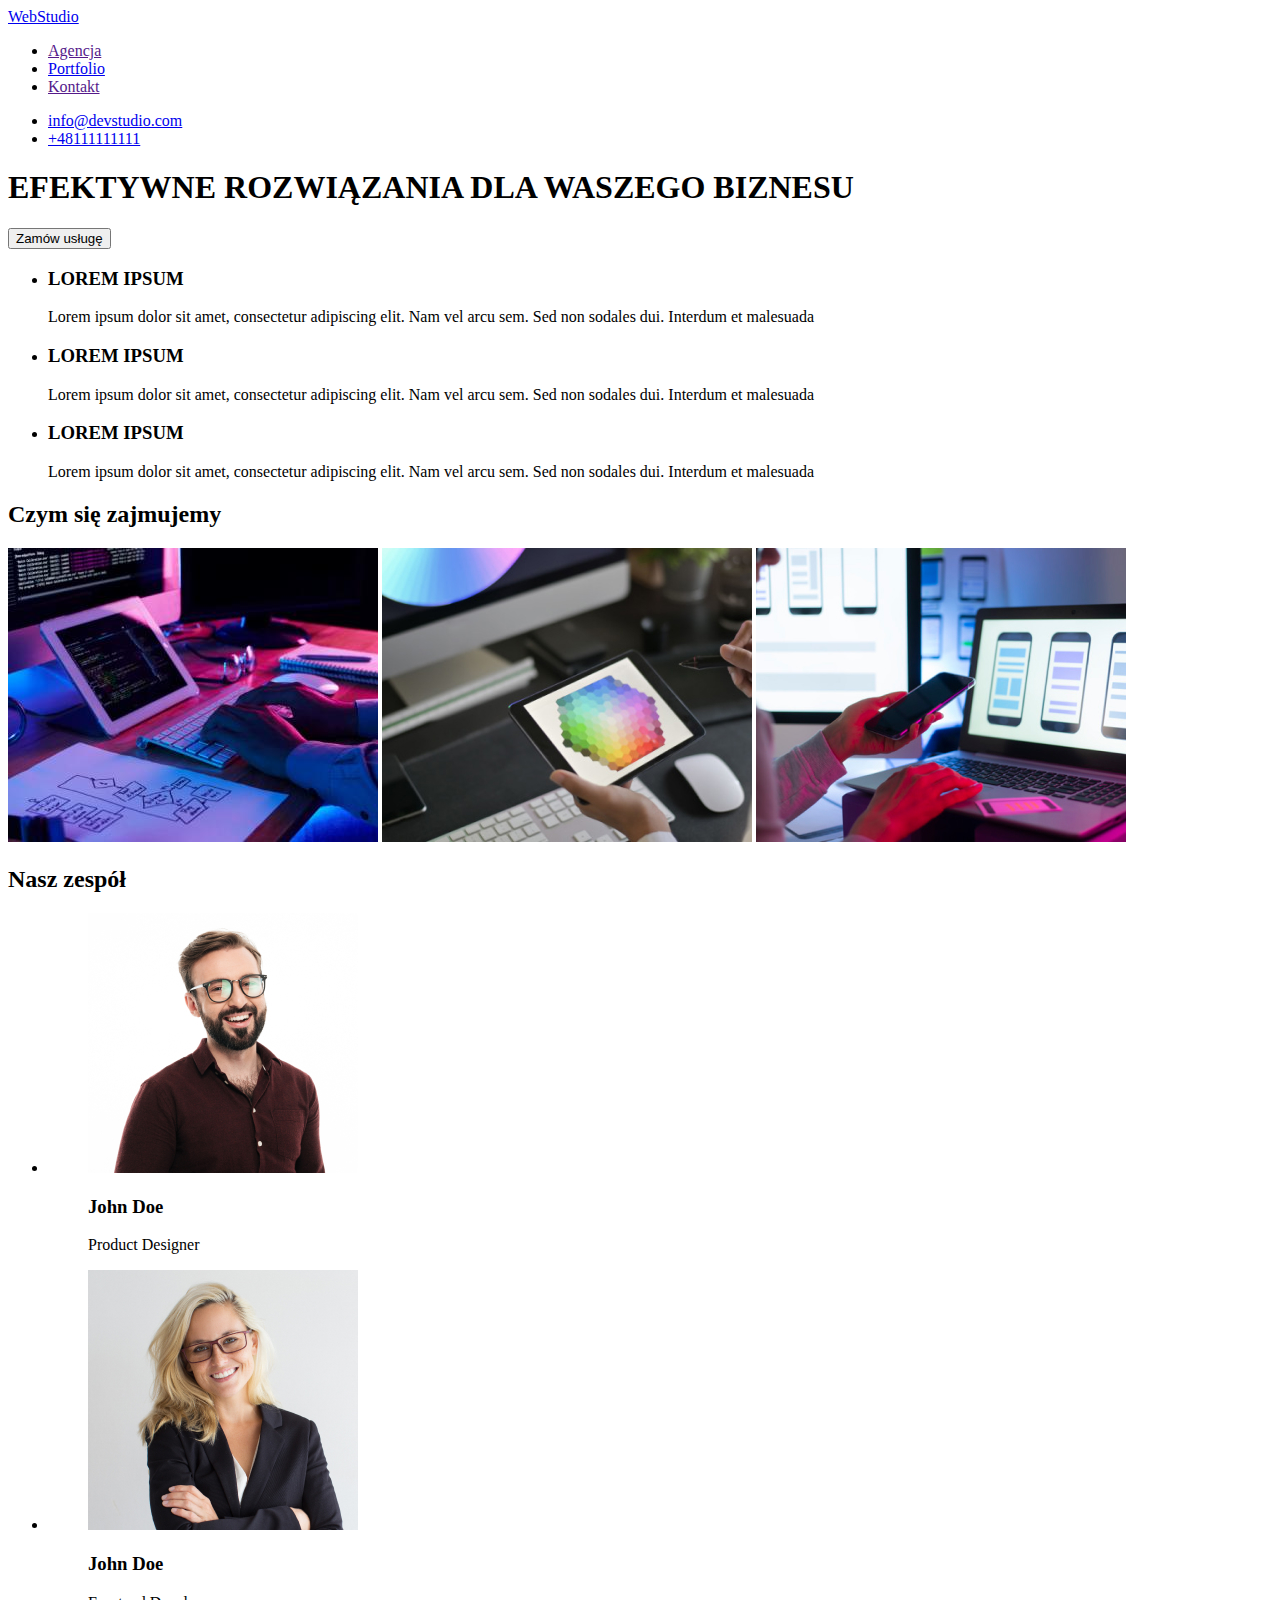
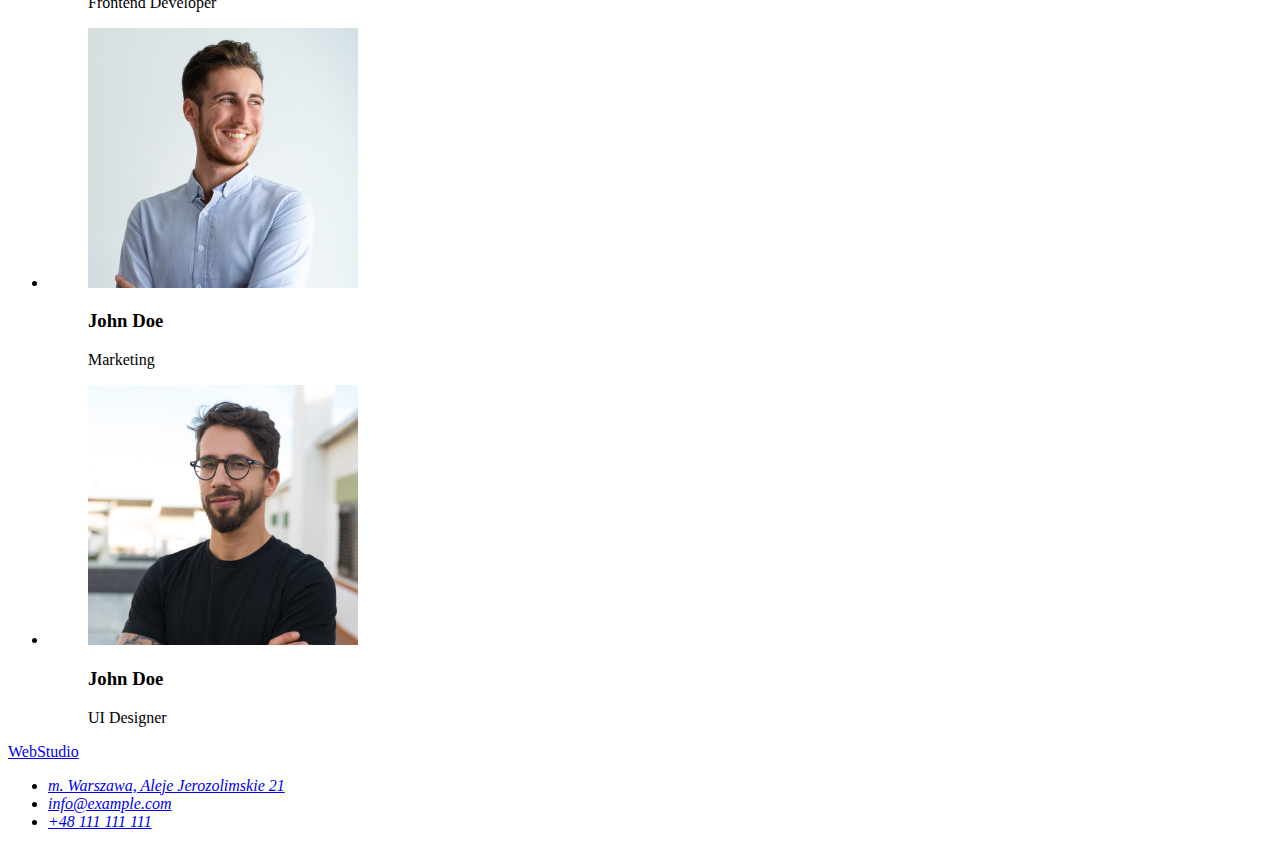
==== index.html @ 96599797 "2" ====
<!DOCTYPE html>
<html lang="pl">
  <head>
    <meta charset="utf-8" />
    <meta http-equiv="X-UA-Compatible" content="IE=edge" />
    <meta name="viewport" content="width=device-width, initial-scale=1.0" />
    <title>hw2 - main page</title>
  </head>
  <body>
    <header>
      <a href="./index.html">WebStudio</a>
      <nav>
        <ul>
          <li><a href="">Agencja</a></li>
          <li><a href="portfolio.html">Portfolio</a></li>
          <li><a href="">Kontakt</a></li>
        </ul>
      </nav>
      <div>
        <ul>
          <li><a href="mailto:info@devstudio.com">info@devstudio.com</a></li>
          <li><a href="tel:+48111111111">+48111111111</a></li>
        </ul>
      </div>
      <section>
        <h1>EFEKTYWNE ROZWIĄZANIA DLA WASZEGO BIZNESU</h1>
        <button type="button">Zamów usługę</button>
      </section>
    </header>
    <main>
      <section>
        <ul>
          <li>
            <h3>LOREM IPSUM</h3>
            <p>
              Lorem ipsum dolor sit amet, consectetur adipiscing elit. Nam vel arcu sem. Sed non sodales dui. Interdum
              et malesuada
            </p>
          </li>
          <li>
            <h3>LOREM IPSUM</h3>
            <p>
              Lorem ipsum dolor sit amet, consectetur adipiscing elit. Nam vel arcu sem. Sed non sodales dui. Interdum
              et malesuada
            </p>
          </li>
          <li>
            <h3>LOREM IPSUM</h3>
            <p>
              Lorem ipsum dolor sit amet, consectetur adipiscing elit. Nam vel arcu sem. Sed non sodales dui. Interdum
              et malesuada
            </p>
          </li>
        </ul>
      </section>
      <section>
        <h2>Czym się zajmujemy</h2>
        <img src="images/img.jpg" alt="Pisanie na klawiaturze" width="370" height="294" />
        <img src="images/tablet.jpg" alt="telefon" width="370" height="294" />
        <img src="images/telefon.jpg" alt="tablet" width="370" height="294" />
      </section>
      <section>
        <h2>Nasz zespół</h2>
        <ul>
          <li>
            <figure>
              <img
                src="images/mezczyznawkoszuliiokularach.jpg"
                alt="Mężczyzna w koszuli i okularach"
                width="270"
                height="260" />
              <figcaption>
                <h3>John Doe</h3>
                <p>Product Designer</p>
              </figcaption>
            </figure>
          </li>
          <li>
            <figure>
              <img
                src="images/imgkobietawokularachiblondwlosach.jpg"
                alt="Kobieta w okularach i blond włosach"
                width="270"
                height="260" />
              <figcaption>
                <h3>John Doe</h3>
                <p>Frontend Developer</p>
              </figcaption>
            </figure>
          </li>
          <li>
            <figure>
              <img src="images/imgchlopakwkoszuli.jpg" alt="imgChłopak w koszuli" width="270" height="260" />
              <figcaption>
                <h3>John Doe</h3>
                <p>Marketing</p>
              </figcaption>
            </figure>
          </li>
          <li>
            <figure>
              <img src="images/imgmezczyznawbluzce.jpg" alt="Mężczyzna w bluzce" width="270" height="260" />
              <figcaption>
                <h3>John Doe</h3>
                <p>UI Designer</p>
              </figcaption>
            </figure>
          </li>
        </ul>
      </section>
    </main>
    <footer>
      <a href="WebStudio">WebStudio</a>
      <address>
        <ul>
          <li><a href="m.Warszawa,AlejeJerozolimskie21">m. Warszawa, Aleje Jerozolimskie 21</a><br /></li>
          <li><a href="info@example.com">info@example.com</a><br /></li>
          <li><a href="+48111111111">+48 111 111 111</a></li>
        </ul>
      </address>
    </footer>
  </body>
</html>
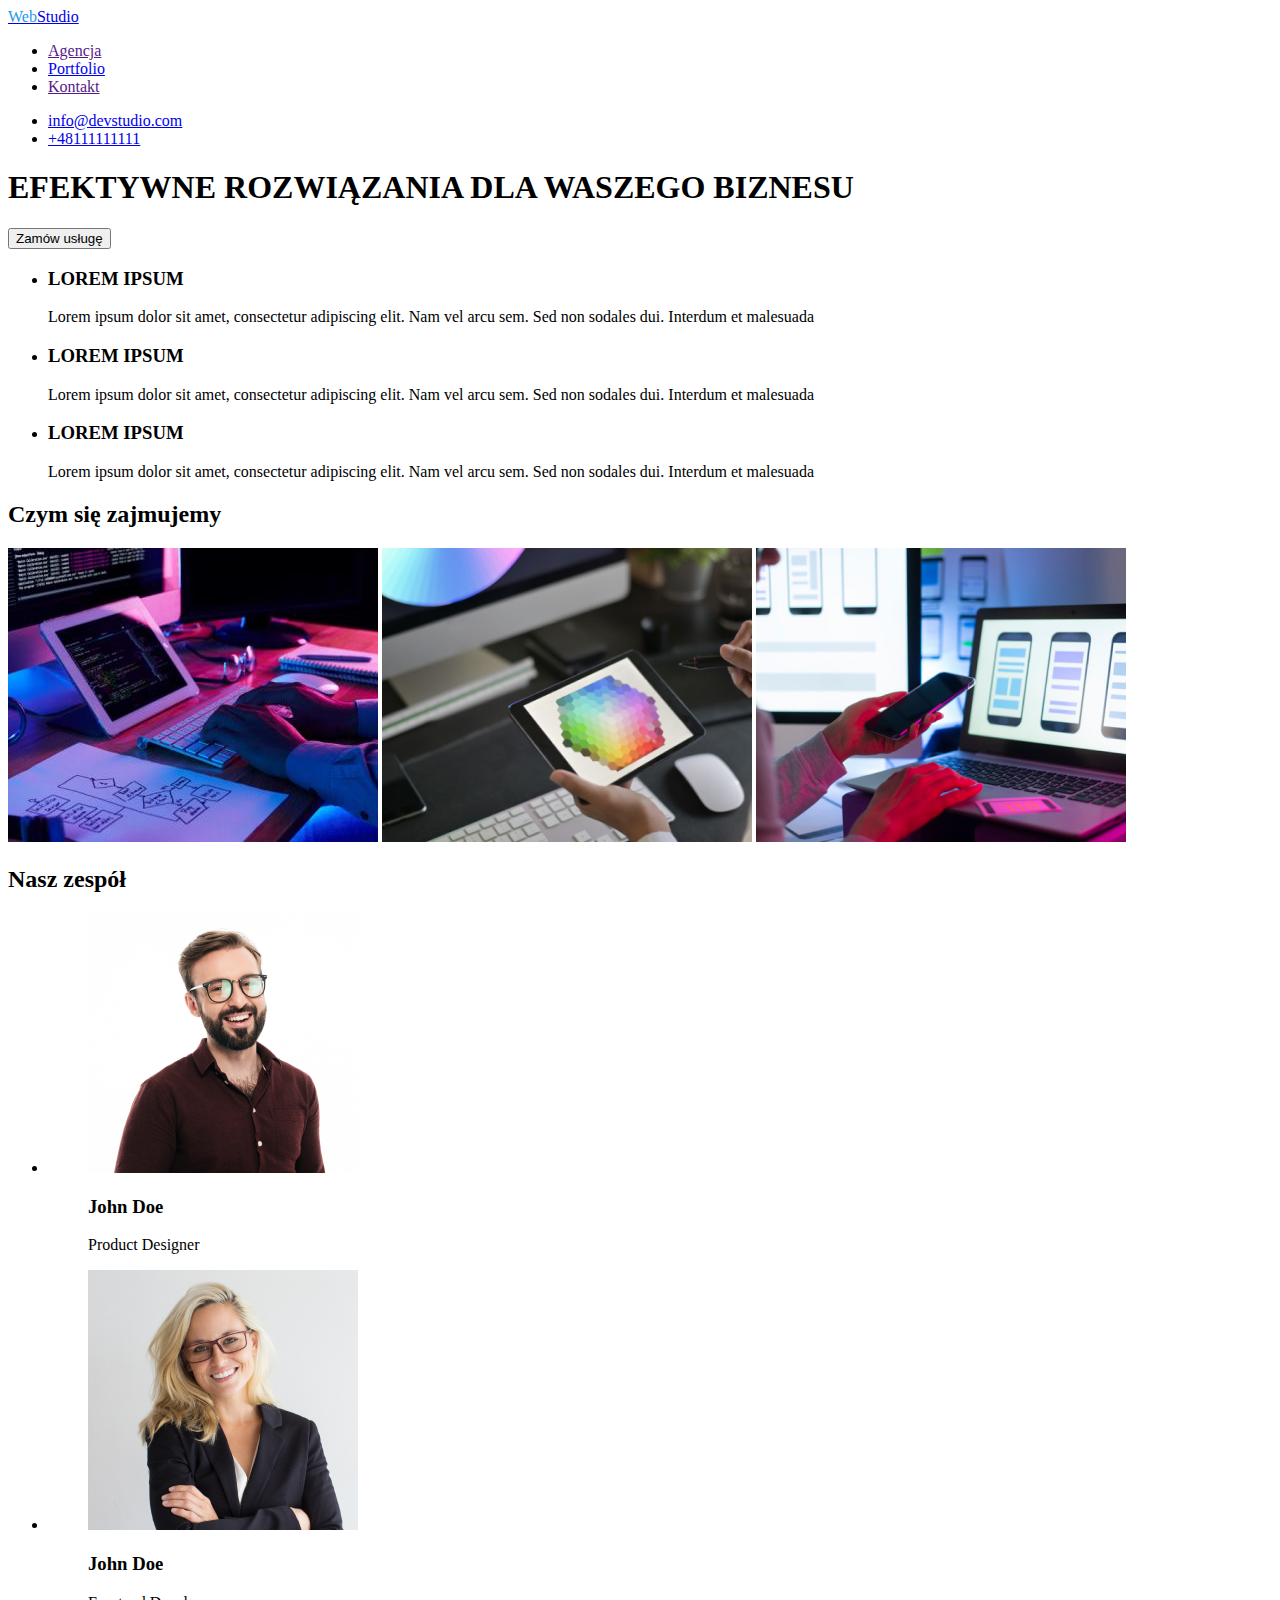
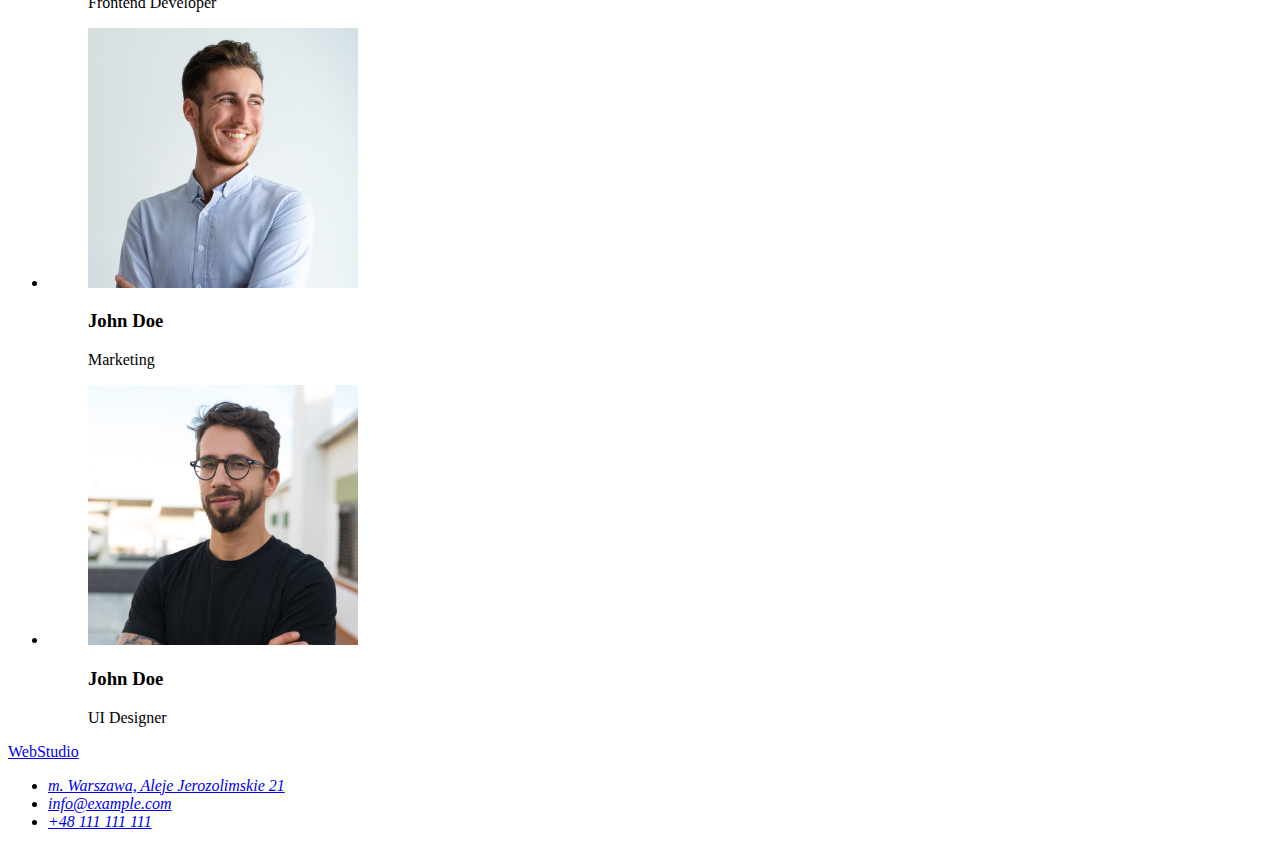
==== commit 208b77d6: "add css" ====
--- a/index.html
+++ b/index.html
@@ -5,10 +5,16 @@
     <meta http-equiv="X-UA-Compatible" content="IE=edge" />
     <meta name="viewport" content="width=device-width, initial-scale=1.0" />
     <title>hw2 - main page</title>
+    <link rel="preconnect" href="https://fonts.googleapis.com" />
+    <link rel="preconnect" href="https://fonts.gstatic.com" crossorigin />
+    <link
+      href="https://fonts.googleapis.com/css2?family=Raleway:wght@700&family=Roboto:wght@400;500;700;900&display=swap"
+      rel="stylesheet" />
+    <link rel="stylesheet" href="./css/style.css" />
   </head>
   <body>
-    <header>
-      <a href="./index.html">WebStudio</a>
+    <header class="header">
+      <a href="./index.html"><span class="logo-web">Web</span>Studio</a>
       <nav>
         <ul>
           <li><a href="">Agencja</a></li>
@@ -16,18 +22,16 @@
           <li><a href="">Kontakt</a></li>
         </ul>
       </nav>
-      <div>
-        <ul>
-          <li><a href="mailto:info@devstudio.com">info@devstudio.com</a></li>
-          <li><a href="tel:+48111111111">+48111111111</a></li>
-        </ul>
-      </div>
+      <ul>
+        <li><a href="mailto:info@devstudio.com">info@devstudio.com</a></li>
+        <li><a href="tel:+48111111111">+48111111111</a></li>
+      </ul>
+    </header>
+    <main>
       <section>
         <h1>EFEKTYWNE ROZWIĄZANIA DLA WASZEGO BIZNESU</h1>
         <button type="button">Zamów usługę</button>
       </section>
-    </header>
-    <main>
       <section>
         <ul>
           <li>
--- a/css/style.css
+++ b/css/style.css
@@ -0,0 +1,7 @@
+font-family: 'Raleway', sans-serif;
+font-family: 'Roboto', sans-serif;
+.header {
+}
+.logo-web {
+  color: rgba(33, 150, 243, 1);
+}
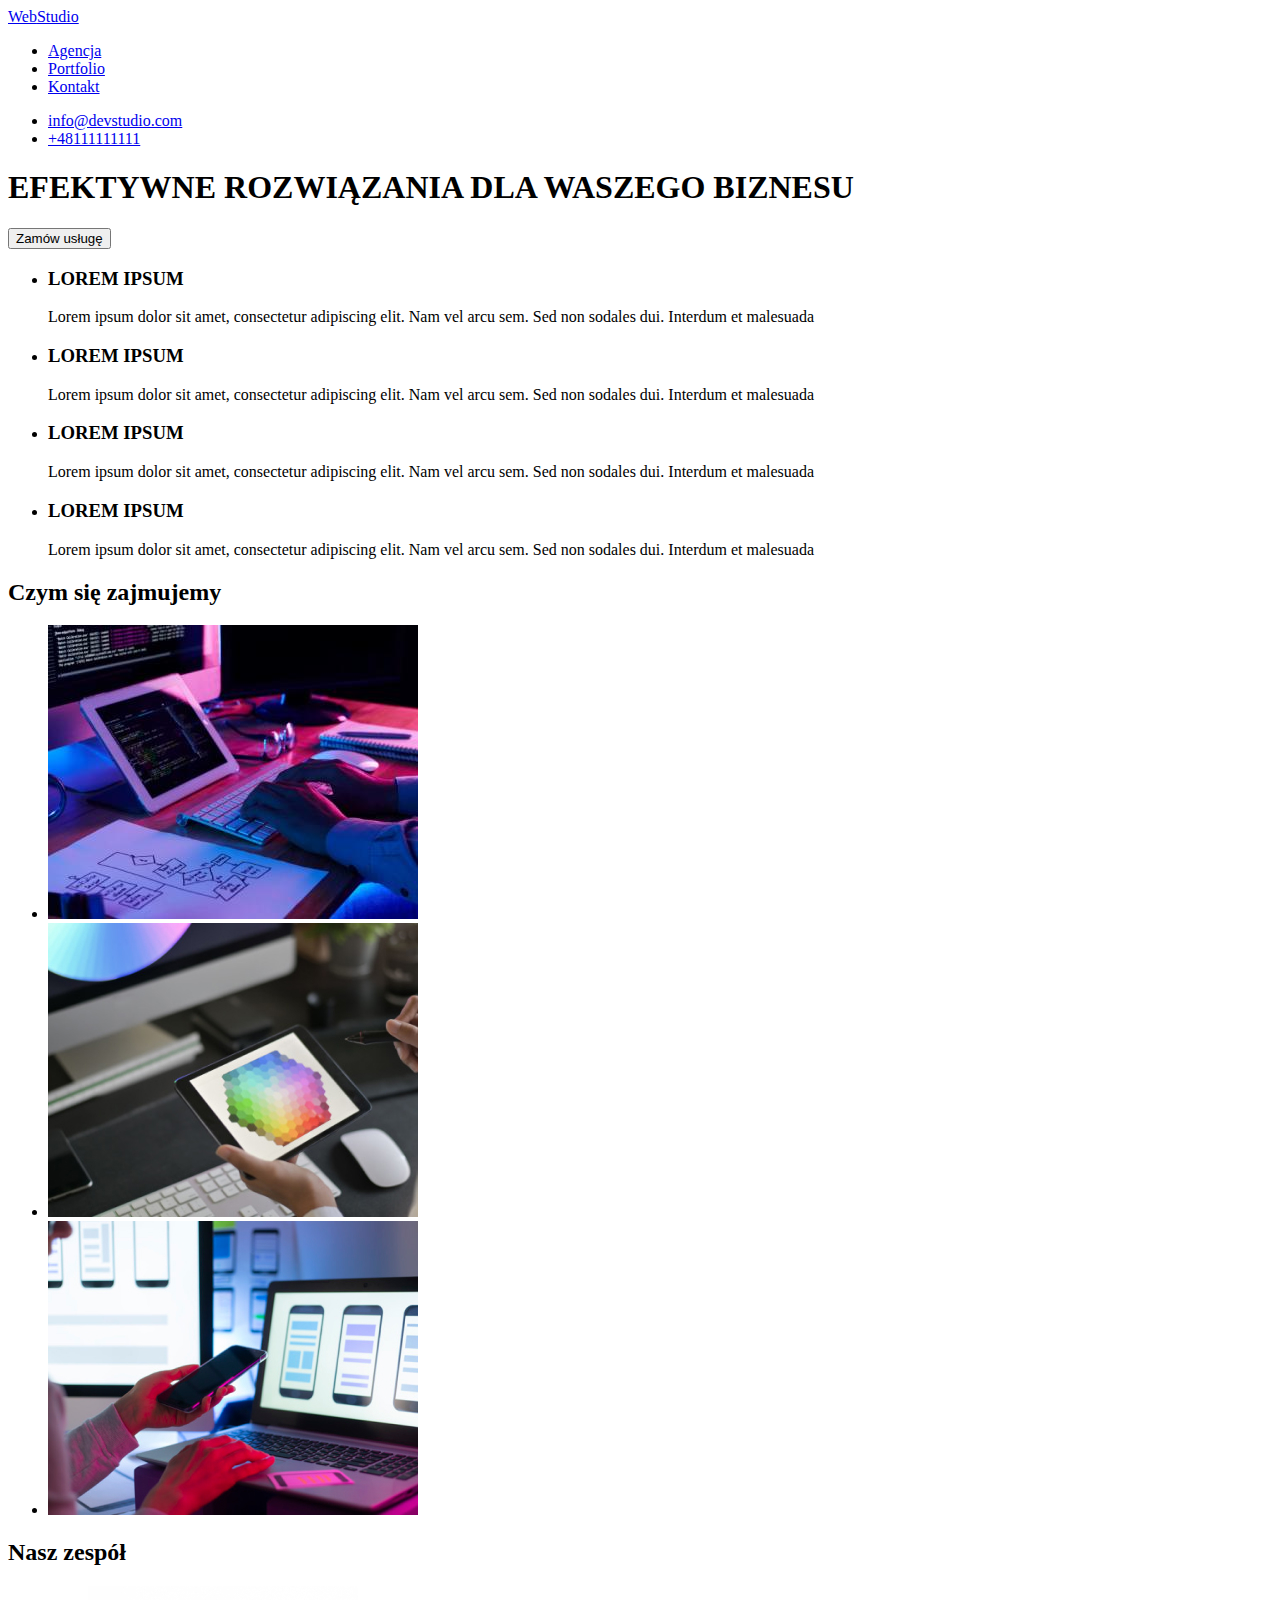
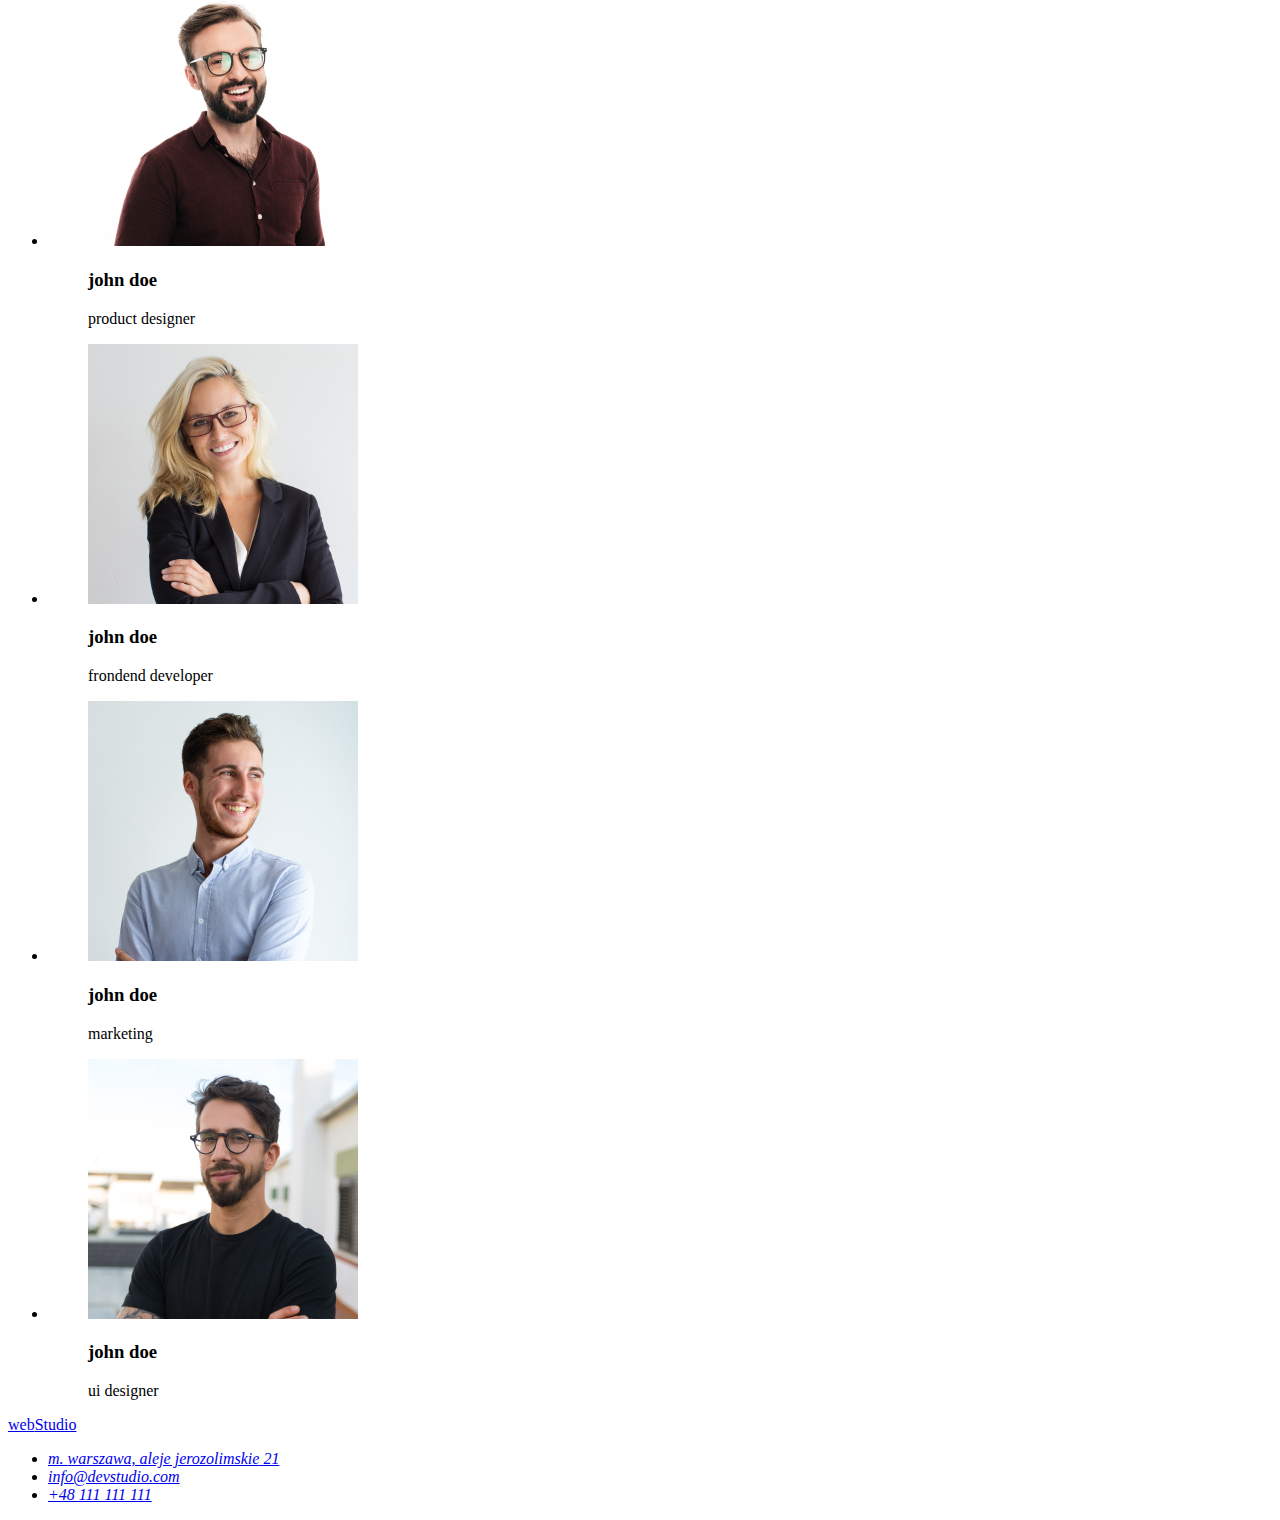
==== commit 3a3340a0: "add class" ====
--- a/index.html
+++ b/index.html
@@ -4,7 +4,7 @@
     <meta charset="utf-8" />
     <meta http-equiv="X-UA-Compatible" content="IE=edge" />
     <meta name="viewport" content="width=device-width, initial-scale=1.0" />
-    <title>hw2 - main page</title>
+    <title>WebStudio</title>
     <link rel="preconnect" href="https://fonts.googleapis.com" />
     <link rel="preconnect" href="https://fonts.gstatic.com" crossorigin />
     <link
@@ -14,59 +14,88 @@
   </head>
   <body>
     <header class="header">
-      <a href="./index.html"><span class="logo-web">Web</span>Studio</a>
-      <nav>
-        <ul>
-          <li><a href="">Agencja</a></li>
-          <li><a href="portfolio.html">Portfolio</a></li>
-          <li><a href="">Kontakt</a></li>
+      <nav class="header__nav">
+        <a class="header__logo" href="./index.html"><span class="logo__web">Web</span>Studio</a>
+        <ul class="header__menu">
+          <li class="header__menu-item">
+            <a class="header__menu-link" href="#">Agencja</a>
+          </li>
+          <li class="header__menu-item">
+            <a class="header__menu-link" href="portfolio.html">Portfolio</a>
+          </li>
+          <li class="header__menu-item">
+            <a class="header__menu-link" href="#">Kontakt</a>
+          </li>
         </ul>
       </nav>
-      <ul>
-        <li><a href="mailto:info@devstudio.com">info@devstudio.com</a></li>
-        <li><a href="tel:+48111111111">+48111111111</a></li>
+      <ul class="header__contact">
+        <li class="header__contact-item">
+          <a class="header__contact-link" href="mailto:info@devstudio.com">info@devstudio.com</a>
+        </li>
+        <li class="header__contact-item">
+          <a class="header__contact-link" href="tel:+48111111111">+48111111111</a>
+        </li>
       </ul>
     </header>
+    <!--Main website-->
     <main>
+      <section class="headline">
+        <h1>EFEKTYWNE ROZWIĄZANIA DLA WASZEGO BIZNESU</h1>
+        <button class="headline__button" type="button">Zamów usługę</button>
+      </section>
+      <!--history section-->
       <section>
-        <h1>EFEKTYWNE ROZWIĄZANIA DLA WASZEGO BIZNESU</h1>
-        <button type="button">Zamów usługę</button>
-      </section>
-      <section>
-        <ul>
-          <li>
-            <h3>LOREM IPSUM</h3>
-            <p>
-              Lorem ipsum dolor sit amet, consectetur adipiscing elit. Nam vel arcu sem. Sed non sodales dui. Interdum
-              et malesuada
+        <ul class="history">
+          <li class="history__item">
+            <h3 class="history__title">LOREM IPSUM</h3>
+            <p class="history__text">
+              Lorem ipsum dolor sit amet, consectetur adipiscing elit. Nam vel arcu sem. Sed non
+              sodales dui. Interdum et malesuada
             </p>
           </li>
-          <li>
-            <h3>LOREM IPSUM</h3>
-            <p>
-              Lorem ipsum dolor sit amet, consectetur adipiscing elit. Nam vel arcu sem. Sed non sodales dui. Interdum
-              et malesuada
+          <li class="history__item">
+            <h3 class="history__title">LOREM IPSUM</h3>
+            <p class="history__text">
+              Lorem ipsum dolor sit amet, consectetur adipiscing elit. Nam vel arcu sem. Sed non
+              sodales dui. Interdum et malesuada
             </p>
           </li>
-          <li>
-            <h3>LOREM IPSUM</h3>
-            <p>
-              Lorem ipsum dolor sit amet, consectetur adipiscing elit. Nam vel arcu sem. Sed non sodales dui. Interdum
-              et malesuada
+          <li class="history__item">
+            <h3 class="history__title">LOREM IPSUM</h3>
+            <p class="history__text">
+              Lorem ipsum dolor sit amet, consectetur adipiscing elit. Nam vel arcu sem. Sed non
+              sodales dui. Interdum et malesuada
+            </p>
+          </li>
+          <li class="history__item">
+            <h3 class="history__title">LOREM IPSUM</h3>
+            <p class="history__text">
+              Lorem ipsum dolor sit amet, consectetur adipiscing elit. Nam vel arcu sem. Sed non
+              sodales dui. Interdum et malesuada
             </p>
           </li>
         </ul>
       </section>
-      <section>
-        <h2>Czym się zajmujemy</h2>
-        <img src="images/img.jpg" alt="Pisanie na klawiaturze" width="370" height="294" />
-        <img src="images/tablet.jpg" alt="telefon" width="370" height="294" />
-        <img src="images/telefon.jpg" alt="tablet" width="370" height="294" />
+      <!--what we do section -->
+      <section class="what-we-do">
+        <h2 class="what-we-do__title">Czym się zajmujemy</h2>
+        <ul class="what-we-do__cards">
+          <li class="what-we-do__card">
+            <img src="images/img.jpg" alt="Pisanie na klawiaturze" width="370" height="294" />
+          </li>
+          <li class="what-we-do__card">
+            <img src="images/tablet.jpg" alt="telefon" width="370" height="294" />
+          </li>
+          <li class="what-we-do__card">
+            <img src="images/telefon.jpg" alt="tablet" width="370" height="294" />
+          </li>
+        </ul>
       </section>
-      <section>
-        <h2>Nasz zespół</h2>
-        <ul>
-          <li>
+      <!--Our team-->
+      <section class="team">
+        <h2 class="team__main-title">Nasz zespół</h2>
+        <ul class="team__card">
+          <li class="team__card-item">
             <figure>
               <img
                 src="images/mezczyznawkoszuliiokularach.jpg"
@@ -74,12 +103,12 @@
                 width="270"
                 height="260" />
               <figcaption>
-                <h3>John Doe</h3>
-                <p>Product Designer</p>
+                <h3 class="team__title">john doe</h3>
+                <p class="team__subtitle">product designer</p>
               </figcaption>
             </figure>
           </li>
-          <li>
+          <li class="team__card-item">
             <figure>
               <img
                 src="images/imgkobietawokularachiblondwlosach.jpg"
@@ -87,39 +116,61 @@
                 width="270"
                 height="260" />
               <figcaption>
-                <h3>John Doe</h3>
-                <p>Frontend Developer</p>
+                <h3 class="team__title">john doe</h3>
+                <p class="team__subtitle">frondend developer</p>
               </figcaption>
             </figure>
           </li>
-          <li>
+          <li class="team__card-item">
             <figure>
-              <img src="images/imgchlopakwkoszuli.jpg" alt="imgChłopak w koszuli" width="270" height="260" />
+              <img
+                src="images/imgchlopakwkoszuli.jpg"
+                alt="imgChłopak w koszuli"
+                width="270"
+                height="260" />
               <figcaption>
-                <h3>John Doe</h3>
-                <p>Marketing</p>
+                <h3 class="team__title">john doe</h3>
+                <p class="team__subtitle">marketing</p>
               </figcaption>
             </figure>
           </li>
-          <li>
+          <li class="team__card-item">
             <figure>
-              <img src="images/imgmezczyznawbluzce.jpg" alt="Mężczyzna w bluzce" width="270" height="260" />
+              <img
+                src="images/imgmezczyznawbluzce.jpg"
+                alt="Mężczyzna w bluzce"
+                width="270"
+                height="260" />
               <figcaption>
-                <h3>John Doe</h3>
-                <p>UI Designer</p>
+                <h3 class="team__title">john doe</h3>
+                <p class="team__subtitle">ui designer</p>
               </figcaption>
             </figure>
           </li>
         </ul>
       </section>
     </main>
-    <footer>
-      <a href="WebStudio">WebStudio</a>
+    <!--Website footer-->
+    <footer class="footer">
+      <a class="footer__logo" href="./index.html"><span class="logo__web">web</span>Studio</a>
       <address>
-        <ul>
-          <li><a href="m.Warszawa,AlejeJerozolimskie21">m. Warszawa, Aleje Jerozolimskie 21</a><br /></li>
-          <li><a href="info@example.com">info@example.com</a><br /></li>
-          <li><a href="+48111111111">+48 111 111 111</a></li>
+        <ul class="footer__contact">
+          <li class="footer__contact-item">
+            <a
+              class="footer__contact-link footer__contact-link-location"
+              href="https://goo.gl/maps/kYdDBKaU15SzFSr7A"
+              target="_blank">
+              m.
+              <span class="footer__location">warszawa, aleje jerozolimskie</span>
+              21
+            </a>
+          </li>
+          <li class="footer__contact-item">
+            <a class="footer__contact-link" href="mailto:info@devstudio.com">info@devstudio.com</a>
+          </li>
+          <li class="footer__contact-item">
+            <a class="footer__contact-link" href="tel:+48111111111">+48 111 111 111</a>
+          </li>
         </ul>
       </address>
     </footer>
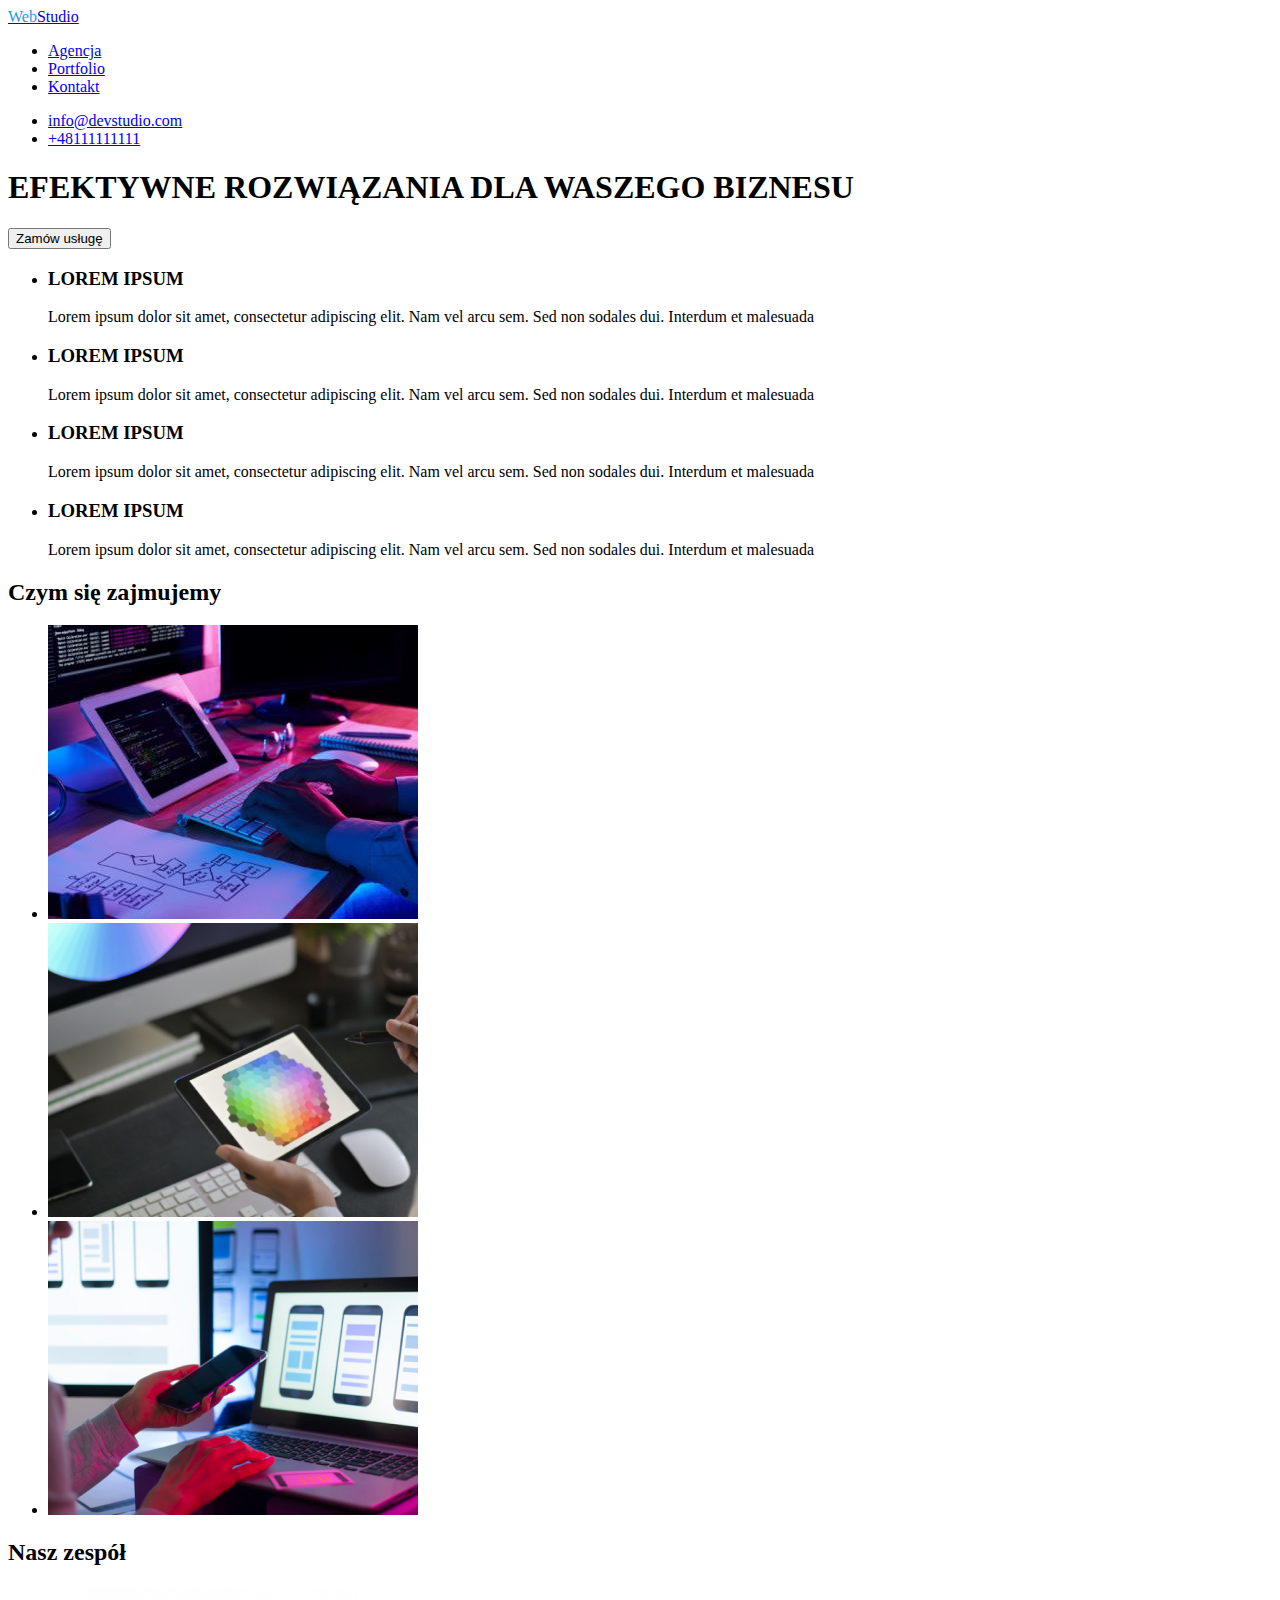
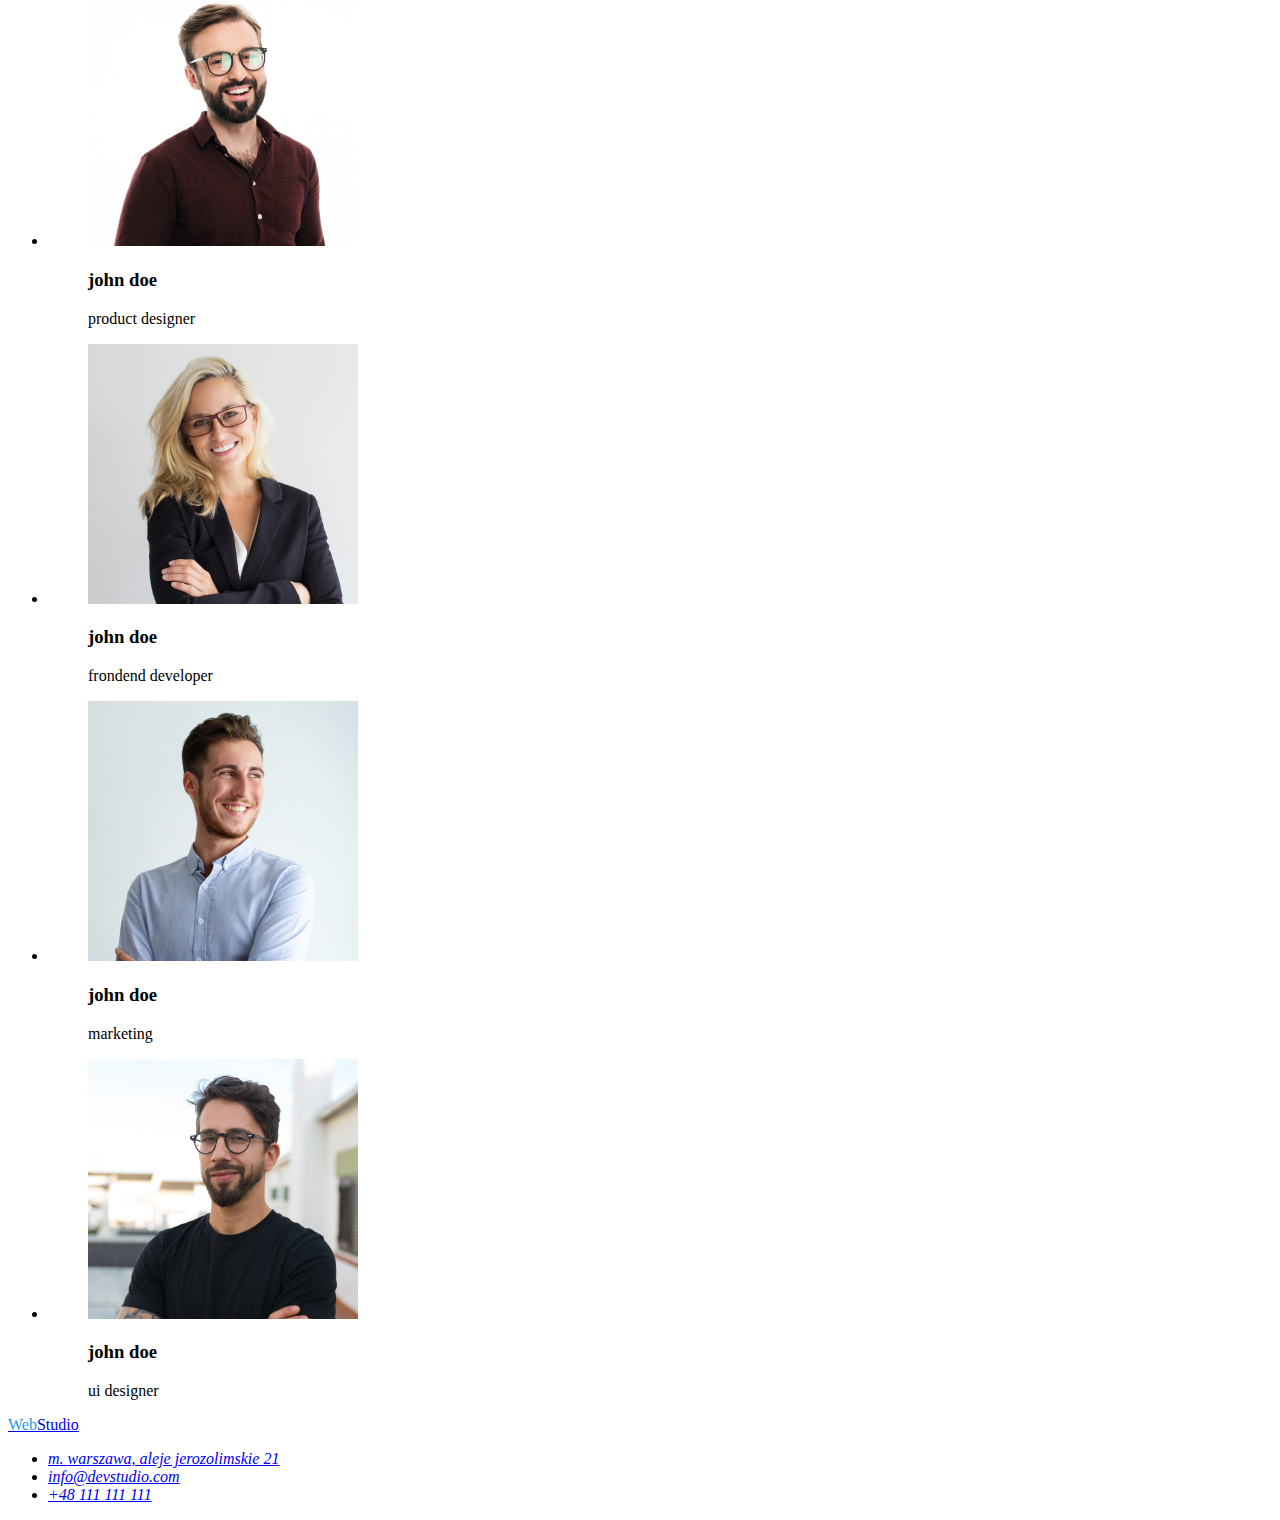
==== commit 620abcb0: "change css styles" ====
--- a/index.html
+++ b/index.html
@@ -152,7 +152,7 @@
     </main>
     <!--Website footer-->
     <footer class="footer">
-      <a class="footer__logo" href="./index.html"><span class="logo__web">web</span>Studio</a>
+      <a class="footer__logo" href="./index.html"><span class="logo__web">Web</span>Studio</a>
       <address>
         <ul class="footer__contact">
           <li class="footer__contact-item">
--- a/css/style.css
+++ b/css/style.css
@@ -2,6 +2,6 @@
 font-family: 'Roboto', sans-serif;
 .header {
 }
-.logo-web {
+.logo__web {
   color: rgba(33, 150, 243, 1);
 }
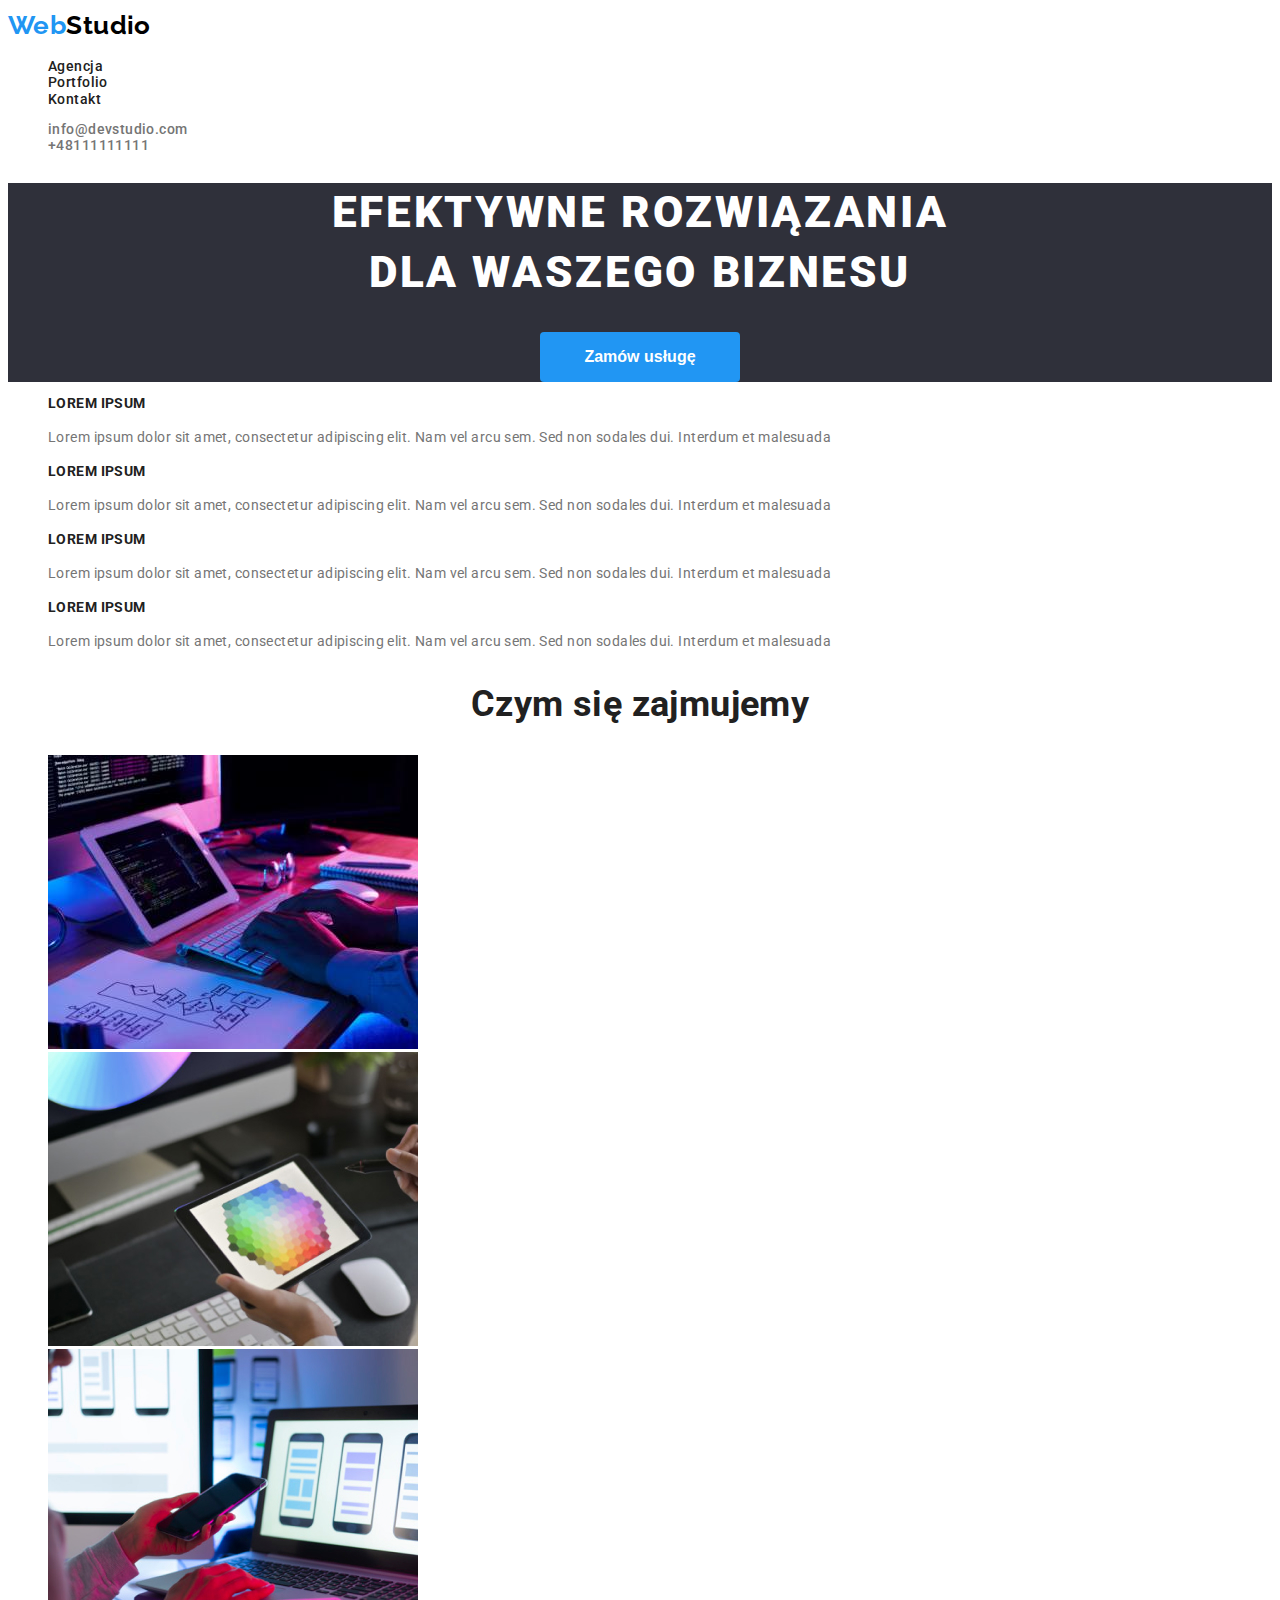
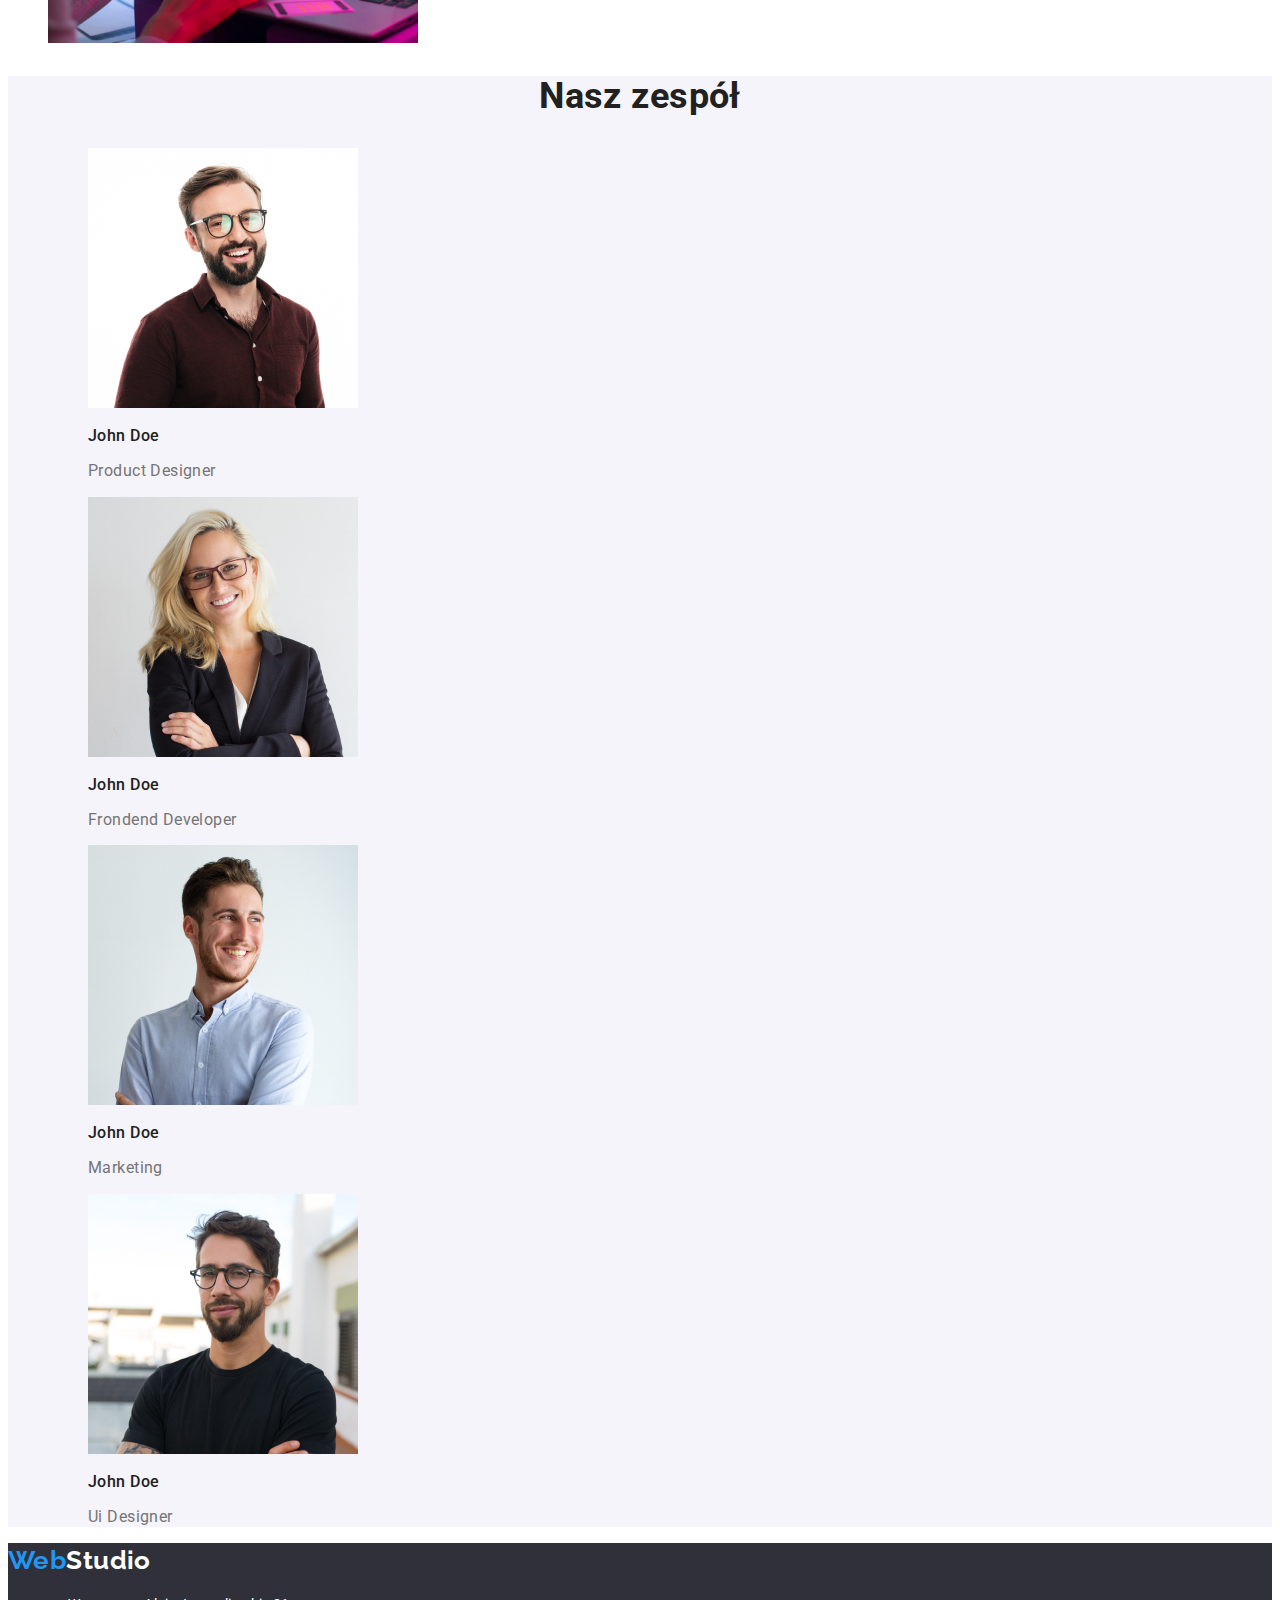
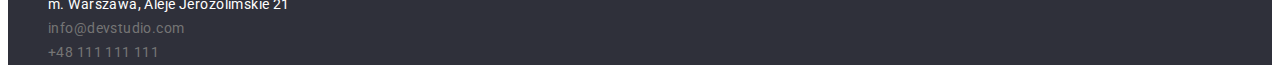
==== commit df04cd07: "add css styles" ====
--- a/index.html
+++ b/index.html
@@ -40,7 +40,10 @@
     <!--Main website-->
     <main>
       <section class="headline">
-        <h1>EFEKTYWNE ROZWIĄZANIA DLA WASZEGO BIZNESU</h1>
+        <h1 class="headline__main-headline">
+          efektywne rozwiązania<br />
+          dla waszego biznesu
+        </h1>
         <button class="headline__button" type="button">Zamów usługę</button>
       </section>
       <!--history section-->
@@ -161,7 +164,7 @@
               href="https://goo.gl/maps/kYdDBKaU15SzFSr7A"
               target="_blank">
               m.
-              <span class="footer__location">warszawa, aleje jerozolimskie</span>
+              <span class="footer__location">Warszawa, Aleje Jerozolimskie</span>
               21
             </a>
           </li>
--- a/css/style.css
+++ b/css/style.css
@@ -1,7 +1,257 @@
-font-family: 'Raleway', sans-serif;
-font-family: 'Roboto', sans-serif;
-.header {
-}
+:root {
+  --logo-basic-color: #000000;
+  --color-first: #ffffff; /*h1 button*/
+  --color-second: #212121; /*section headers*/
+  --color-third: #757575; /*p in other sections in files index and portfolio*/
+  --color-four: #2196f3; /*span logo and hover*/
+  --bg-header: #2f303a;
+  --bg-our-team: #f5f4fa; /*section our team and buttons in portfolio*/
+  --bg-footer: #2f303a;
+  --primary-fonts: "Roboto", sans-serif;
+  --logo-fonts: "Raleway", sans-serif;
+}
+body {
+  font-family: var(--primary-fonts);
+  color: var(--color-third);
+  letter-spacing: 0.03em;
+  font-size: 14px;
+}
+/*main menu and contact in header*/
+.header__menu-link,
+.header__contact-link,
+.header__logo {
+  text-decoration: none;
+}
+
+.header__menu-item,
+.header__contact-item {
+  list-style: none;
+}
+
+.header__logo {
+  font-family: var(--logo-fonts);
+  font-size: 26px;
+  font-weight: 700;
+  line-height: 1.38;
+  color: var(--logo-basic-color);
+}
+
 .logo__web {
-  color: rgba(33, 150, 243, 1);
-}
+  color: var(--color-four);
+  text-transform: capitalize;
+}
+
+.header__menu-link {
+  font-weight: 500;
+  line-height: 1.17;
+  color: var(--color-second);
+  text-transform: capitalize;
+}
+
+.header__menu-link:hover,
+.header__menu-link:focus,
+.header__contact-link:hover,
+.header__contact-link:focus {
+  color: var(--color-four);
+}
+
+.header__contact-link {
+  font-weight: 500;
+  line-height: 1.17;
+  color: var(--color-third);
+}
+
+/*heading and button w section header*/
+.headline {
+  text-align: center;
+  background-color: var(--bg-header);
+}
+
+.headline__main-headline {
+  font-size: 44px;
+  font-weight: 900;
+  line-height: 1.36;
+  text-transform: uppercase;
+  letter-spacing: 0.06em;
+  color: var(--color-first);
+}
+
+.headline__button {
+  width: 200px;
+  height: 50px;
+  border: none;
+  border-radius: 4px;
+  color: var(--color-first);
+  background: var(--color-four);
+  font-weight: 700;
+  font-size: 16px;
+  line-height: 1.87;
+}
+.headline__button::first-letter {
+  text-transform: uppercase;
+}
+
+.headline__button:hover,
+.headline__button:focus {
+  cursor: pointer;
+}
+/*our history section*/
+.history__item {
+  list-style: none;
+}
+
+.history__title {
+  font-size: 14px;
+  font-weight: 700;
+  line-height: 1.14;
+  color: var(--color-second);
+  text-transform: uppercase;
+}
+
+.history__text {
+  line-height: 1.71;
+}
+/*what we do section*/
+.what-we-do__title {
+  font-weight: 700;
+  font-size: 36px;
+  line-height: 1.16;
+  text-align: center;
+  color: var(--color-second);
+}
+
+.what-we-do__title::first-letter {
+  text-transform: uppercase;
+}
+
+.what-we-do__card {
+  list-style: none;
+}
+
+/*team section*/
+.team {
+  background-color: var(--bg-our-team);
+}
+
+.team__card-item {
+  list-style: none;
+}
+
+.team__main-title {
+  font-weight: 700;
+  font-size: 36px;
+  line-height: 1.16;
+  text-align: center;
+  color: var(--color-second);
+}
+
+.team__main-title::first-letter {
+  text-transform: uppercase;
+}
+
+.team__title {
+  font-weight: 500;
+  font-size: 16px;
+  line-height: 1.18;
+  text-transform: capitalize;
+  color: var(--color-second);
+}
+
+.team__subtitle {
+  font-size: 16px;
+  line-height: 1.18;
+  text-transform: capitalize;
+  color: var(--color-third);
+}
+/*footer*/
+.footer {
+  background-color: var(--bg-footer);
+}
+
+.footer__contact-link,
+.footer__logo {
+  text-decoration: none;
+}
+
+.footer__logo {
+  font-family: var(--logo-fonts);
+  font-size: 26px;
+  font-weight: 700;
+  line-height: 1.38;
+  color: var(--logo-basic-color);
+}
+
+.footer__logo,
+.footer__contact-link,
+.footer__contact-item .footer__contact-link-location {
+  color: var(--color-first);
+}
+
+.footer__contact-link,
+.footer__contact-item {
+  font-style: normal;
+  line-height: 1.71;
+  list-style: none;
+  color: var(--color-third);
+}
+
+.footer__location {
+  text-transform: capitalize;
+}
+
+.footer__contact-item .footer__contact-link:hover,
+.footer__contact-item .footer__contact-link:focus {
+  color: var(--color-four);
+}
+
+/*portfolio.html*/
+/*filter buttons*/
+.filters__item,
+.card {
+  list-style: none;
+}
+
+.filters__button {
+  width: 93px;
+  height: 38px;
+  background-color: var(--bg-our-team);
+  text-transform: capitalize;
+  border: none;
+  border-radius: 4px;
+  font-family: "Roboto", sans-serif;
+  font-size: 16px;
+  font-weight: 500;
+  line-height: 1.62;
+  color: var(--color-second);
+}
+
+.filters__button:hover,
+.filters__button:focus {
+  color: var(--color-first);
+  background-color: var(--color-four);
+  cursor: pointer;
+}
+
+/*cards of projects*/
+.card__img {
+  --border-project-color: #eeeeee;
+  border: 1px solid var(--border-project-color);
+}
+.card__title {
+  font-size: 18px;
+  font-weight: 700;
+  line-height: 2;
+  color: var(--color-second);
+  letter-spacing: 0.06em;
+}
+
+.card__subtitle {
+  font-size: 16px;
+  line-height: 1.87;
+  color: var(--color-third);
+}
+
+.card__title::first-letter,
+.card__subtitle::first-letter {
+  text-transform: capitalize;
+}
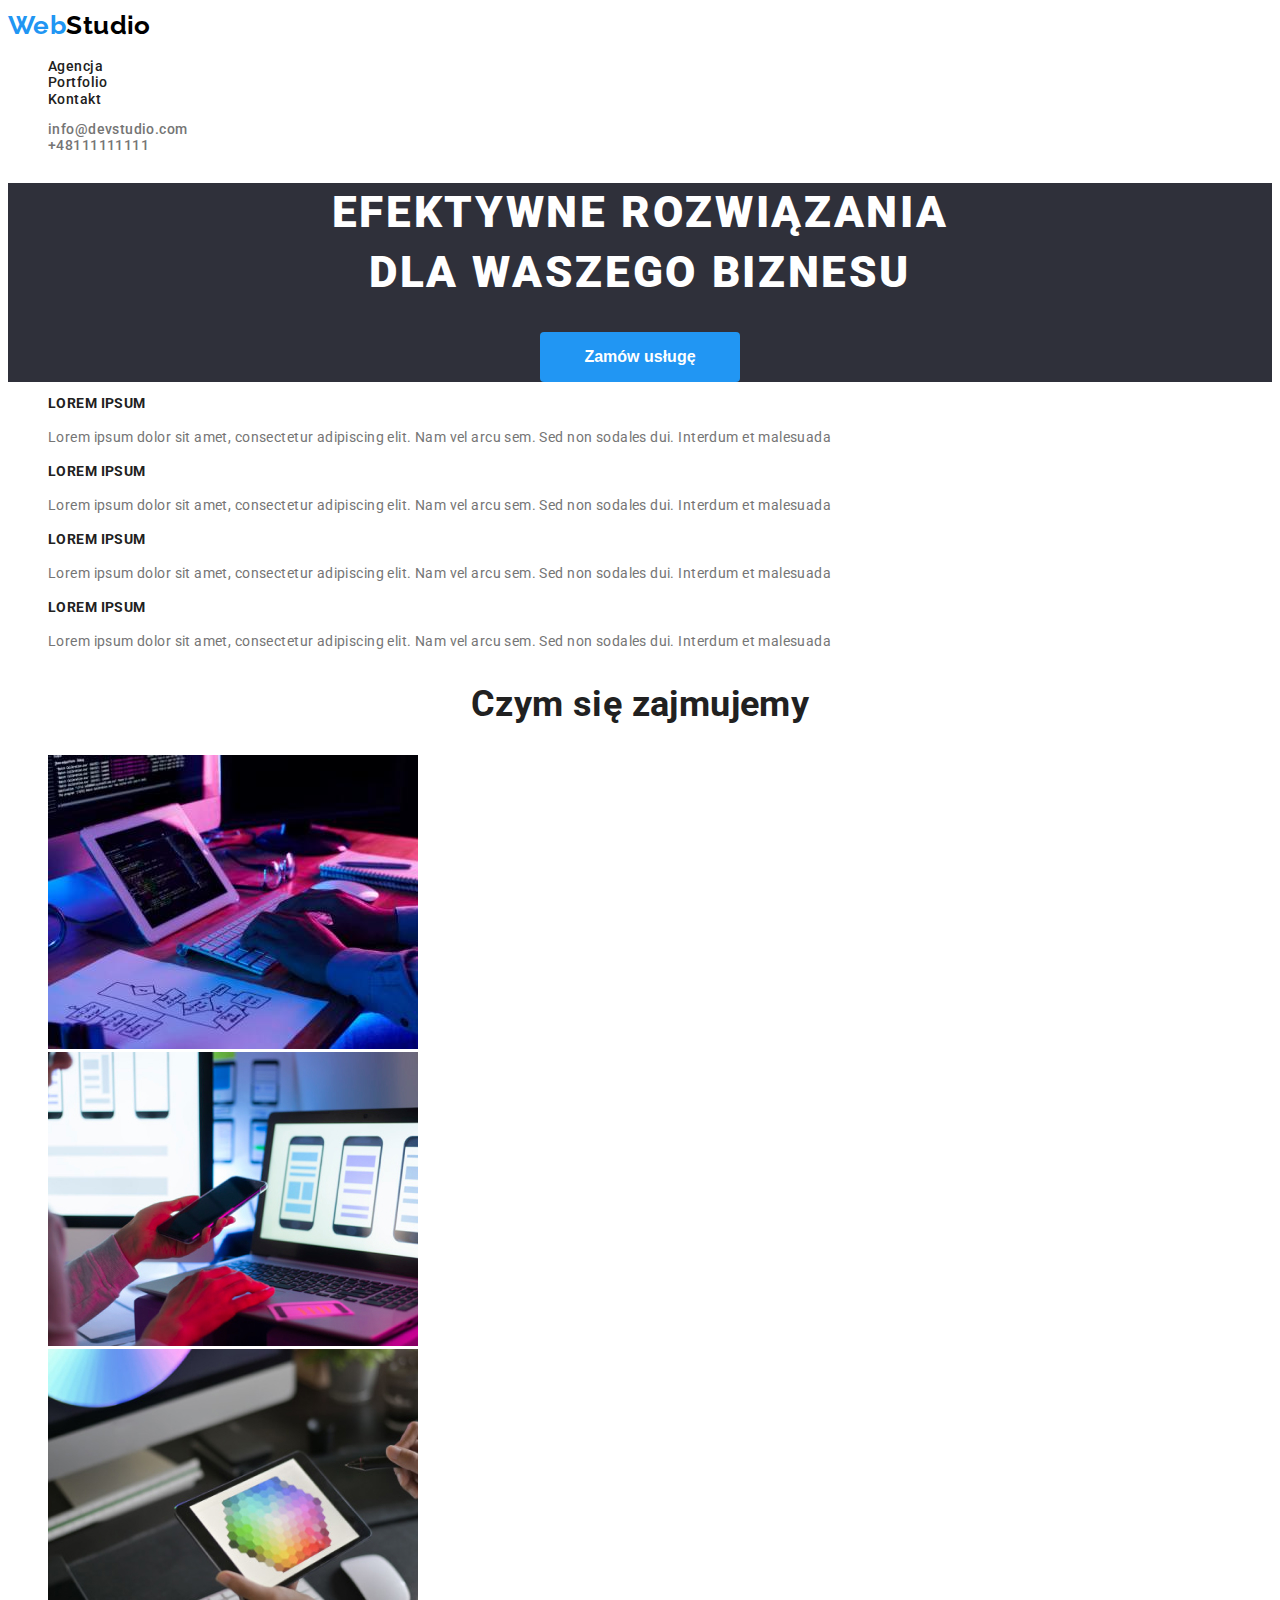
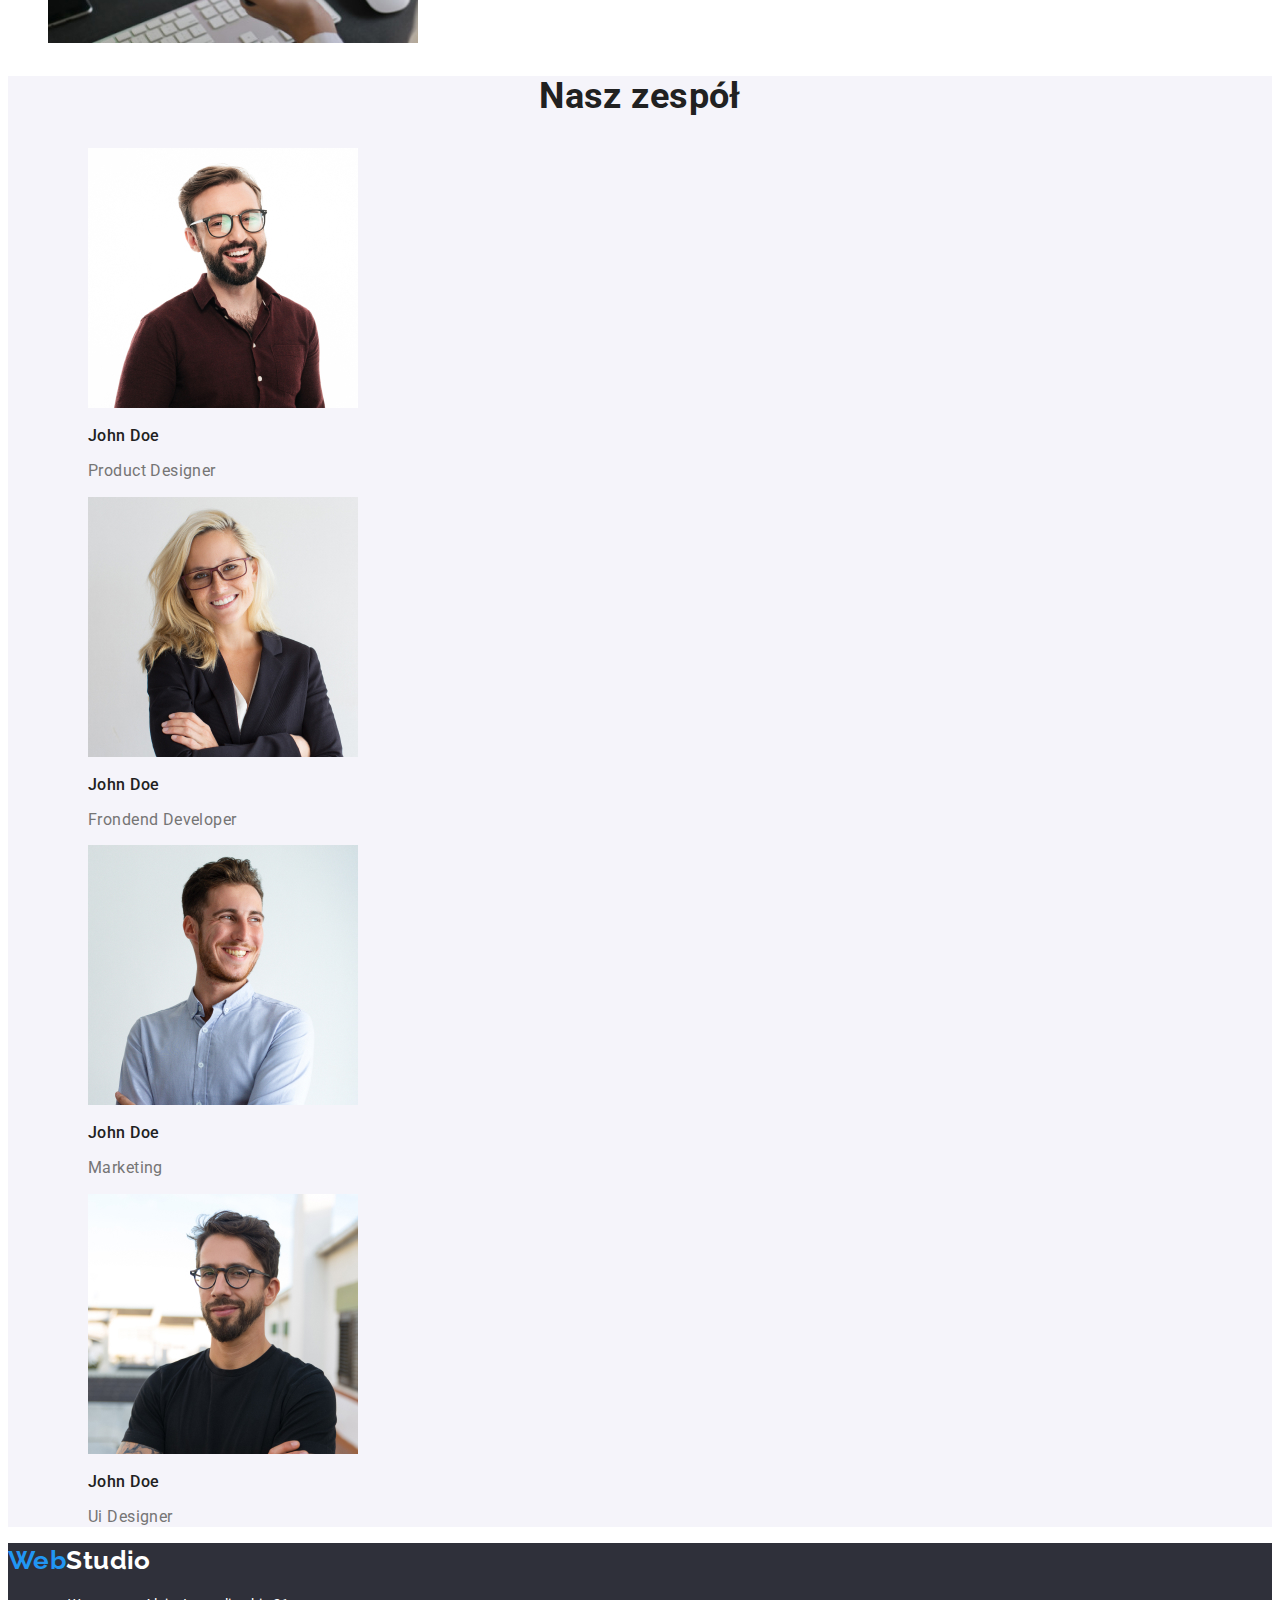
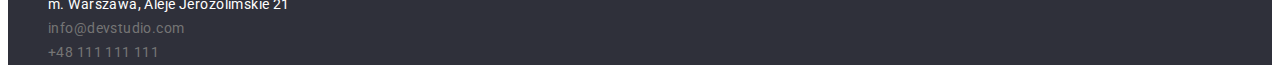
==== commit ad9f9086: "change name of picture" ====
--- a/index.html
+++ b/index.html
@@ -18,7 +18,7 @@
         <a class="header__logo" href="./index.html"><span class="logo__web">Web</span>Studio</a>
         <ul class="header__menu">
           <li class="header__menu-item">
-            <a class="header__menu-link" href="#">Agencja</a>
+            <a class="header__menu-link" href="./index.html">Agencja</a>
           </li>
           <li class="header__menu-item">
             <a class="header__menu-link" href="portfolio.html">Portfolio</a>
@@ -84,13 +84,13 @@
         <h2 class="what-we-do__title">Czym się zajmujemy</h2>
         <ul class="what-we-do__cards">
           <li class="what-we-do__card">
-            <img src="images/img.jpg" alt="Pisanie na klawiaturze" width="370" height="294" />
+            <img src="images/b1work.jpg" alt="Pisanie na klawiaturze" width="370" height="294" />
           </li>
           <li class="what-we-do__card">
-            <img src="images/tablet.jpg" alt="telefon" width="370" height="294" />
+            <img src="images/b2phone.jpg" alt="telefon" width="370" height="294" />
           </li>
           <li class="what-we-do__card">
-            <img src="images/telefon.jpg" alt="tablet" width="370" height="294" />
+            <img src="images/b3tablet.jpg" alt="tablet" width="370" height="294" />
           </li>
         </ul>
       </section>
@@ -101,7 +101,7 @@
           <li class="team__card-item">
             <figure>
               <img
-                src="images/mezczyznawkoszuliiokularach.jpg"
+                src="images/b1mentshirt.jpg"
                 alt="Mężczyzna w koszuli i okularach"
                 width="270"
                 height="260" />
@@ -114,7 +114,7 @@
           <li class="team__card-item">
             <figure>
               <img
-                src="images/imgkobietawokularachiblondwlosach.jpg"
+                src="images/b2womenblond.jpg"
                 alt="Kobieta w okularach i blond włosach"
                 width="270"
                 height="260" />
@@ -127,7 +127,7 @@
           <li class="team__card-item">
             <figure>
               <img
-                src="images/imgchlopakwkoszuli.jpg"
+                src="images/b3mentshirt.jpg"
                 alt="imgChłopak w koszuli"
                 width="270"
                 height="260" />
@@ -140,7 +140,7 @@
           <li class="team__card-item">
             <figure>
               <img
-                src="images/imgmezczyznawbluzce.jpg"
+                src="images/b4mentshirt.jpg"
                 alt="Mężczyzna w bluzce"
                 width="270"
                 height="260" />
--- a/css/style.css
+++ b/css/style.css
@@ -218,7 +218,7 @@
   text-transform: capitalize;
   border: none;
   border-radius: 4px;
-  font-family: "Roboto", sans-serif;
+  font-family: var(--primary-fonts);
   font-size: 16px;
   font-weight: 500;
   line-height: 1.62;
